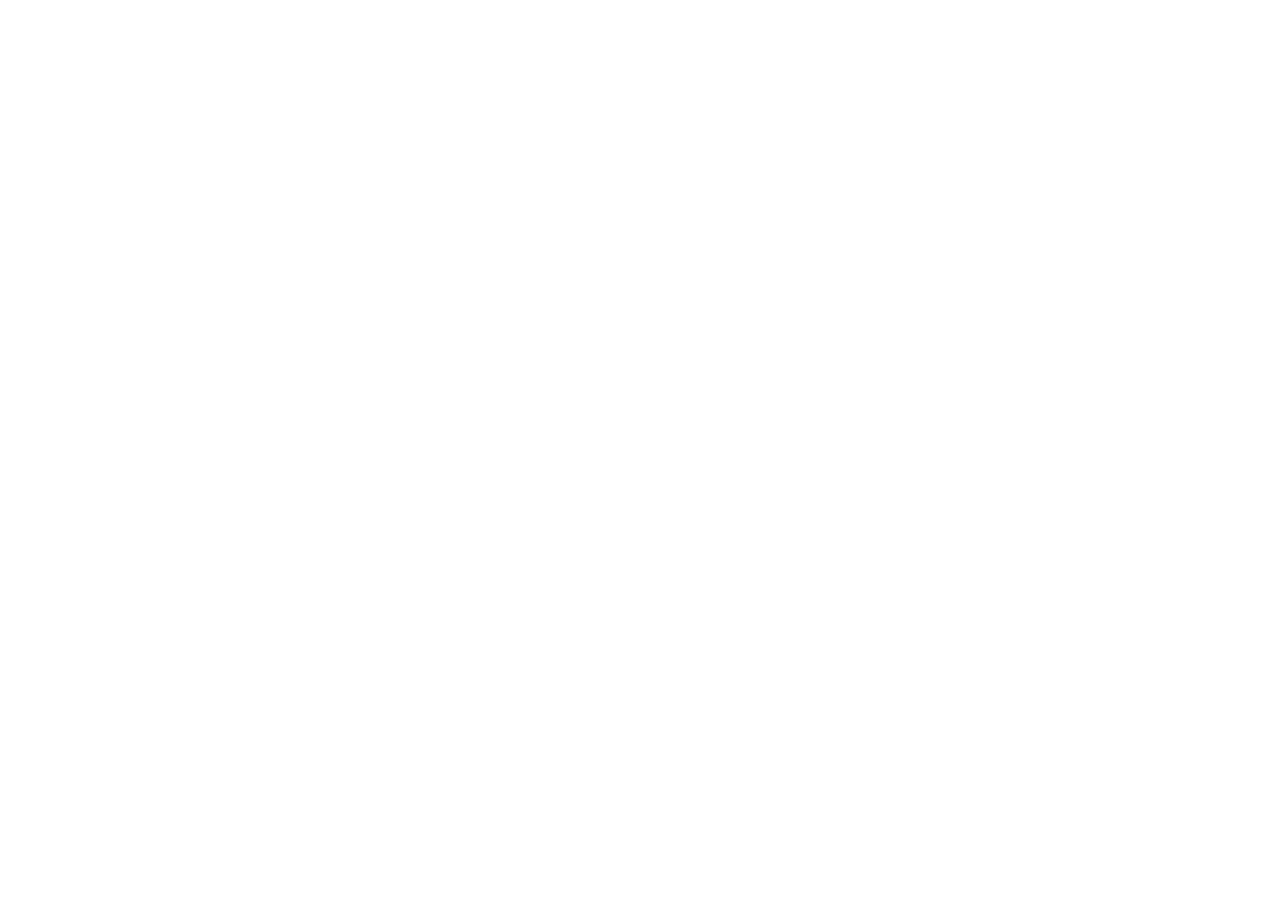
==== index.html @ 051ad80f "Add boilerplate in index.html" ====
<!DOCTYPE html>
<html lang="en">
<head>
    <meta charset="UTF-8">
    <meta http-equiv="X-UA-Compatible" content="IE=edge">
    <meta name="viewport" content="width=device-width, initial-scale=1.0">
    <title>Document</title>
</head>
<body>
    
</body>
</html>
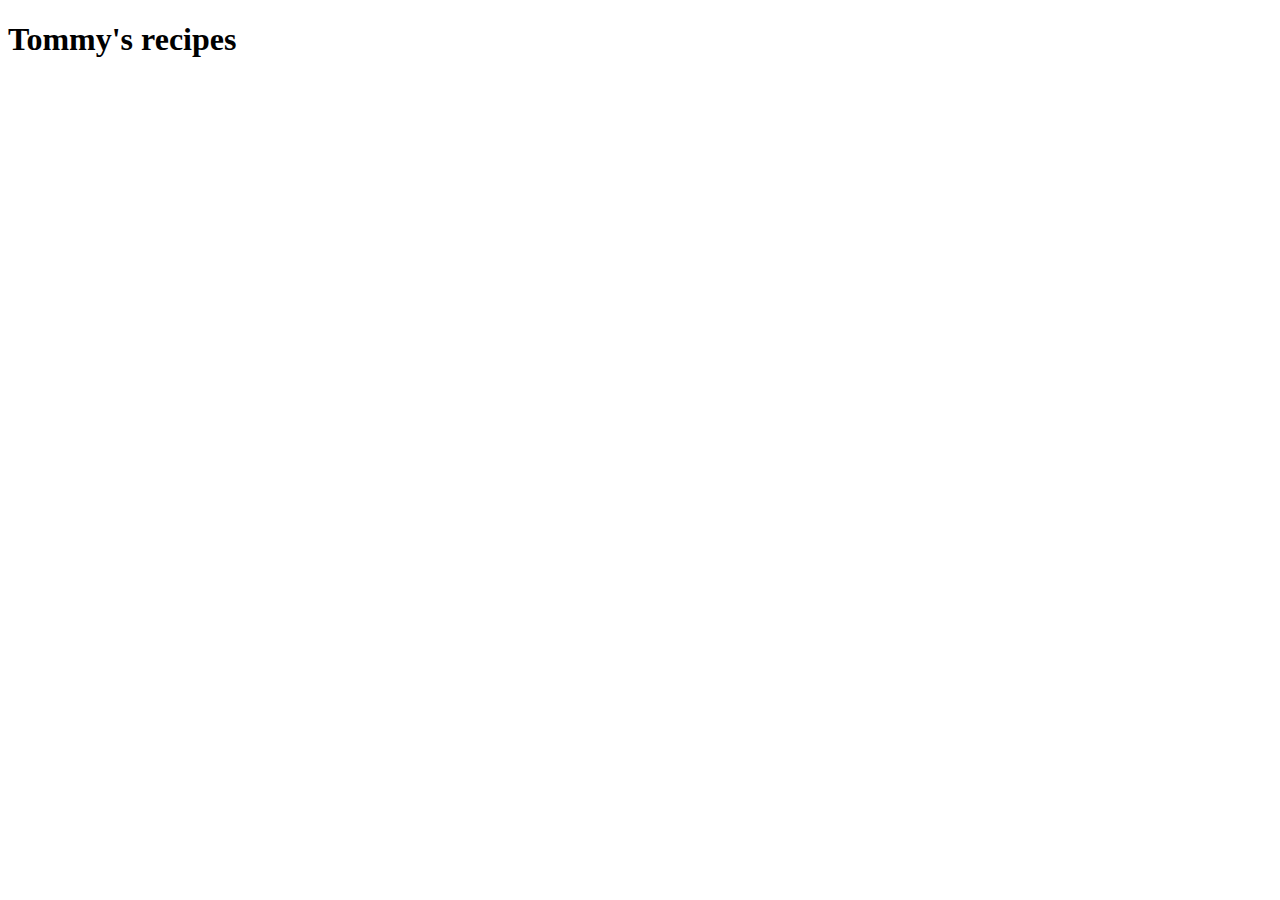
==== commit c7a39d6d: "Update index.html title and h1" ====
--- a/index.html
+++ b/index.html
@@ -4,9 +4,9 @@
     <meta charset="UTF-8">
     <meta http-equiv="X-UA-Compatible" content="IE=edge">
     <meta name="viewport" content="width=device-width, initial-scale=1.0">
-    <title>Document</title>
+    <title>My recipes</title>
 </head>
 <body>
-    
+    <h1>Tommy's recipes</h1>
 </body>
 </html>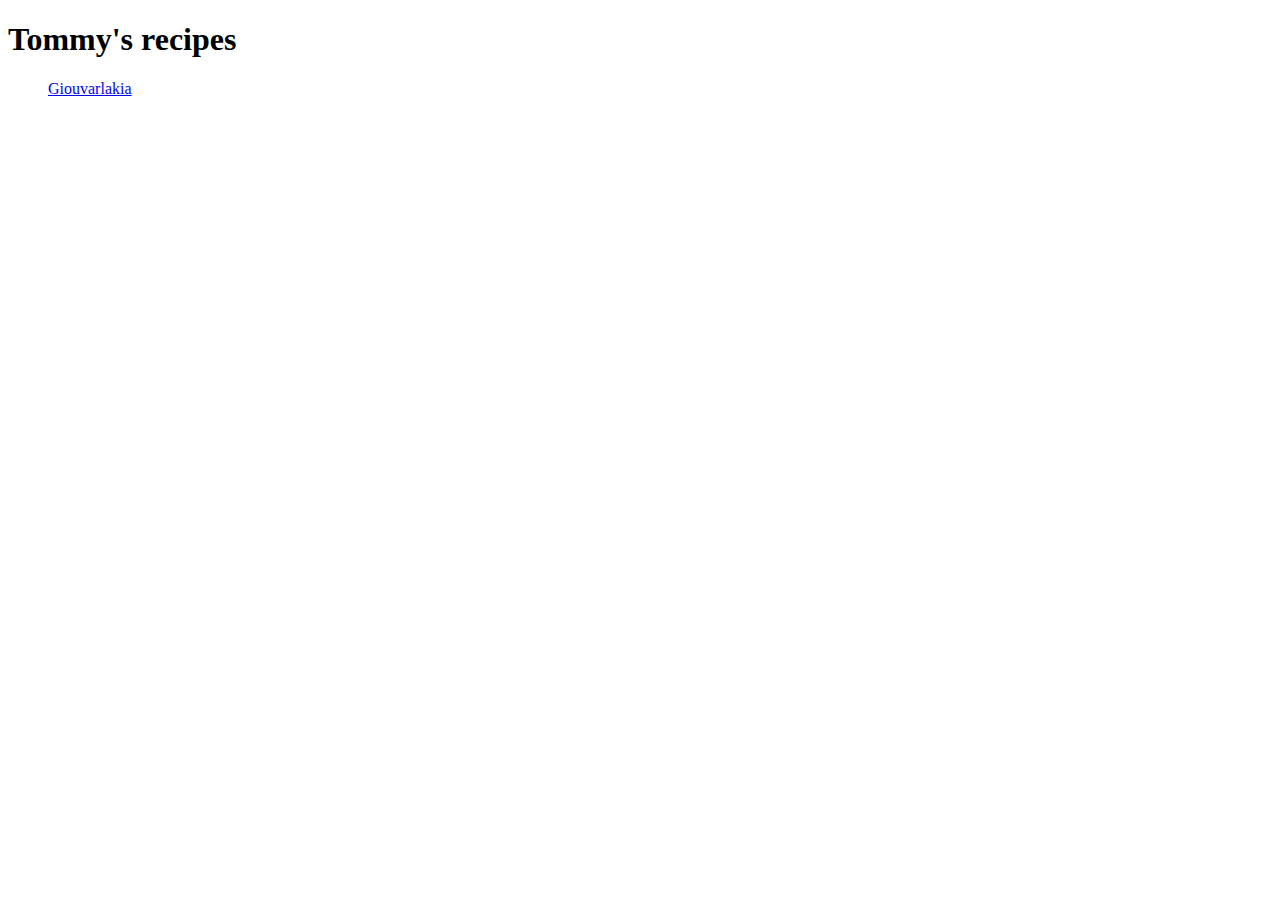
==== commit d9da2f3a: "Link index.html to giouvarlakia.html" ====
--- a/index.html
+++ b/index.html
@@ -8,5 +8,10 @@
 </head>
 <body>
     <h1>Tommy's recipes</h1>
+        <p>
+            <ul>
+                <a href="./pages/omnivore/giouvarlakia.html">Giouvarlakia</a>
+            </ul>
+        </p>
 </body>
 </html>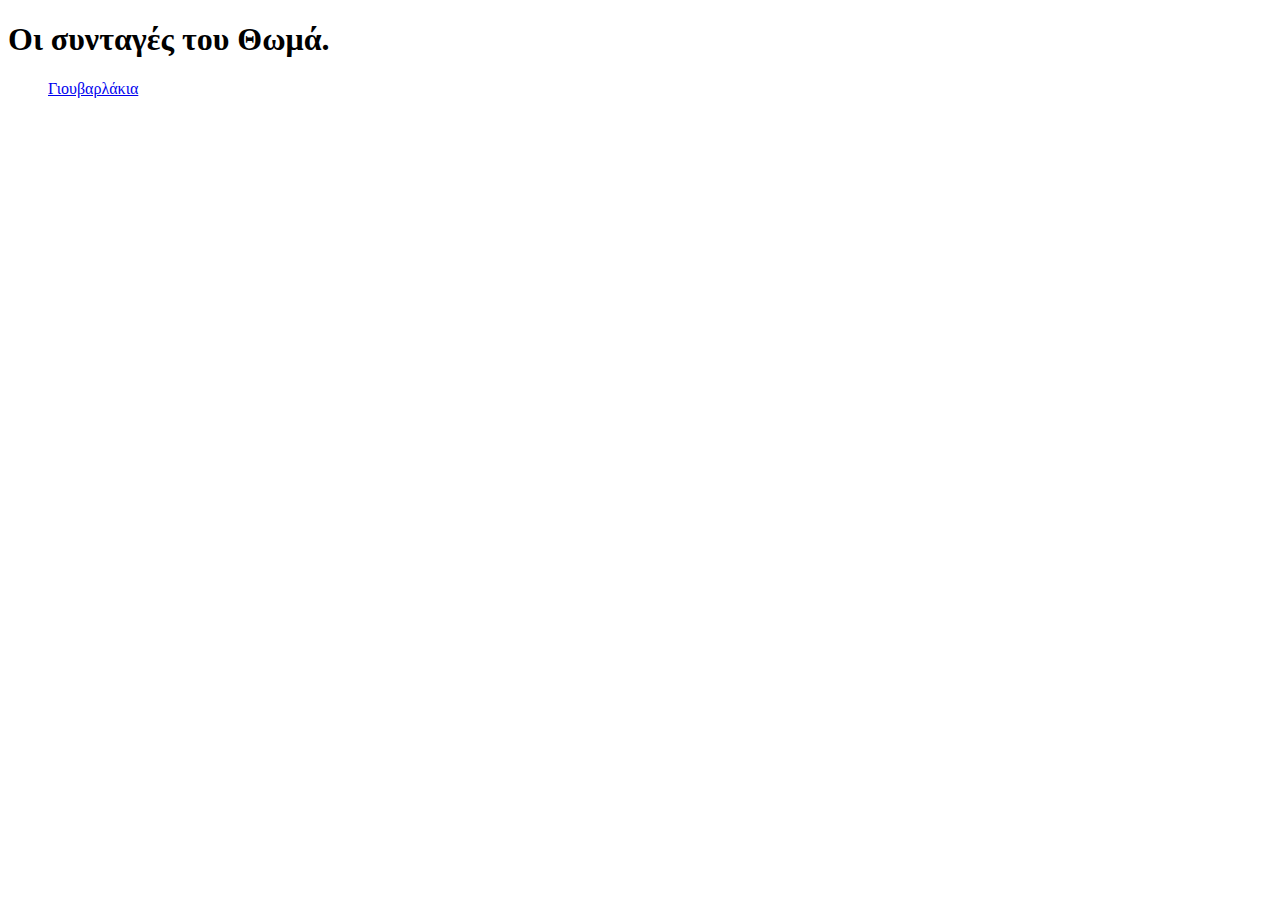
==== commit 33f6e466: "Updated index.html, giouvarlakia.html" ====
--- a/index.html
+++ b/index.html
@@ -4,13 +4,13 @@
     <meta charset="UTF-8">
     <meta http-equiv="X-UA-Compatible" content="IE=edge">
     <meta name="viewport" content="width=device-width, initial-scale=1.0">
-    <title>My recipes</title>
+    <title>Συνταγές</title>
 </head>
 <body>
-    <h1>Tommy's recipes</h1>
+    <h1>Οι συνταγές του Θωμά.</h1>
         <p>
             <ul>
-                <a href="./pages/omnivore/giouvarlakia.html">Giouvarlakia</a>
+                <a href="./pages/omnivore/giouvarlakia.html">Γιουβαρλάκια</a>
             </ul>
         </p>
 </body>
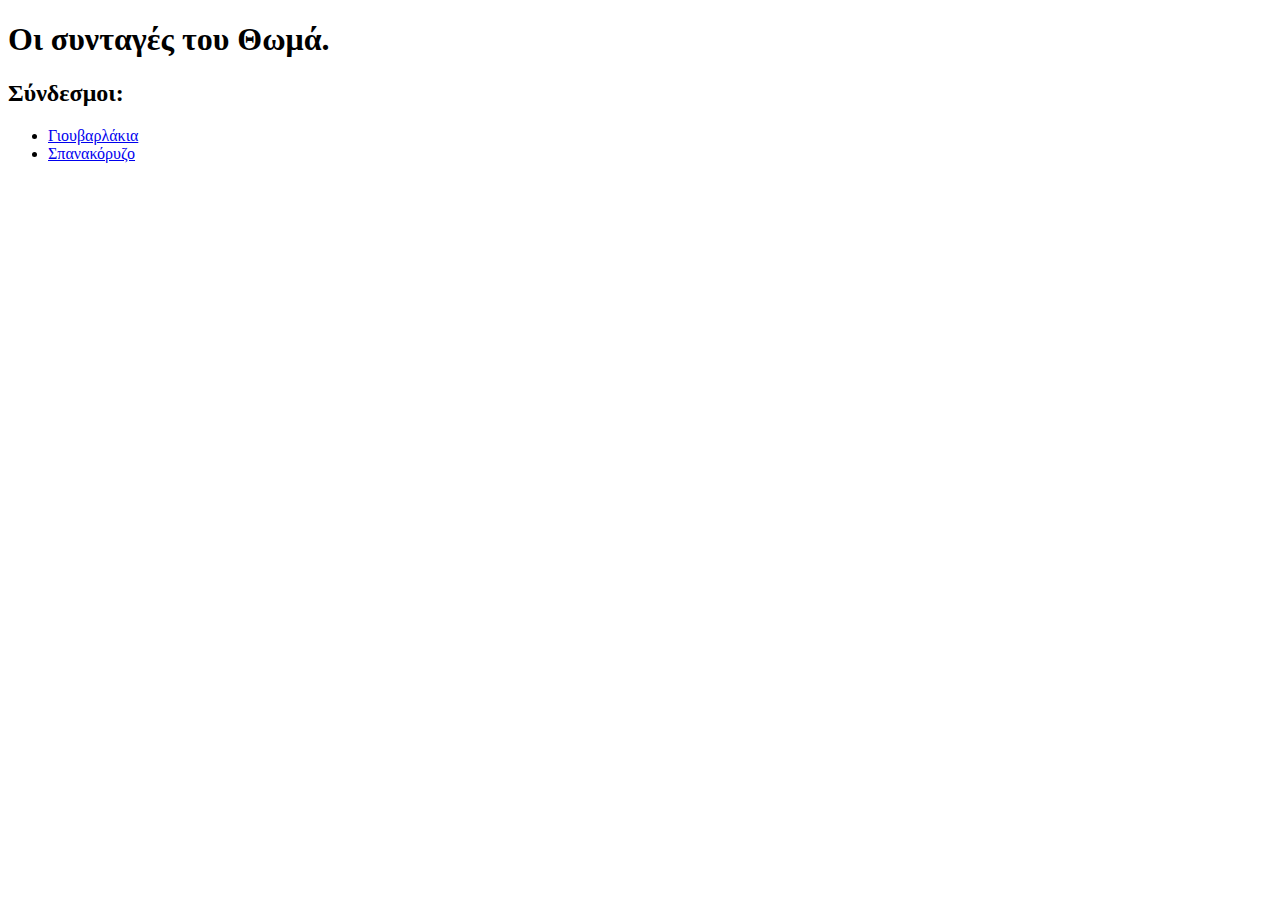
==== commit 0565d8e7: "Link spanakorizo.html to index.html" ====
--- a/index.html
+++ b/index.html
@@ -8,9 +8,16 @@
 </head>
 <body>
     <h1>Οι συνταγές του Θωμά.</h1>
+        <h2>Σύνδεσμοι:</h2>
         <p>
             <ul>
-                <a href="./pages/omnivore/giouvarlakia.html">Γιουβαρλάκια</a>
+                <li>
+                    <a href="./pages/omnivore/giouvarlakia.html">Γιουβαρλάκια</a>
+                </li>
+                
+                <li>
+                    <a href="./pages/vegan/spanakorizo.html">Σπανακόρυζο</a>
+                </li>
             </ul>
         </p>
 </body>
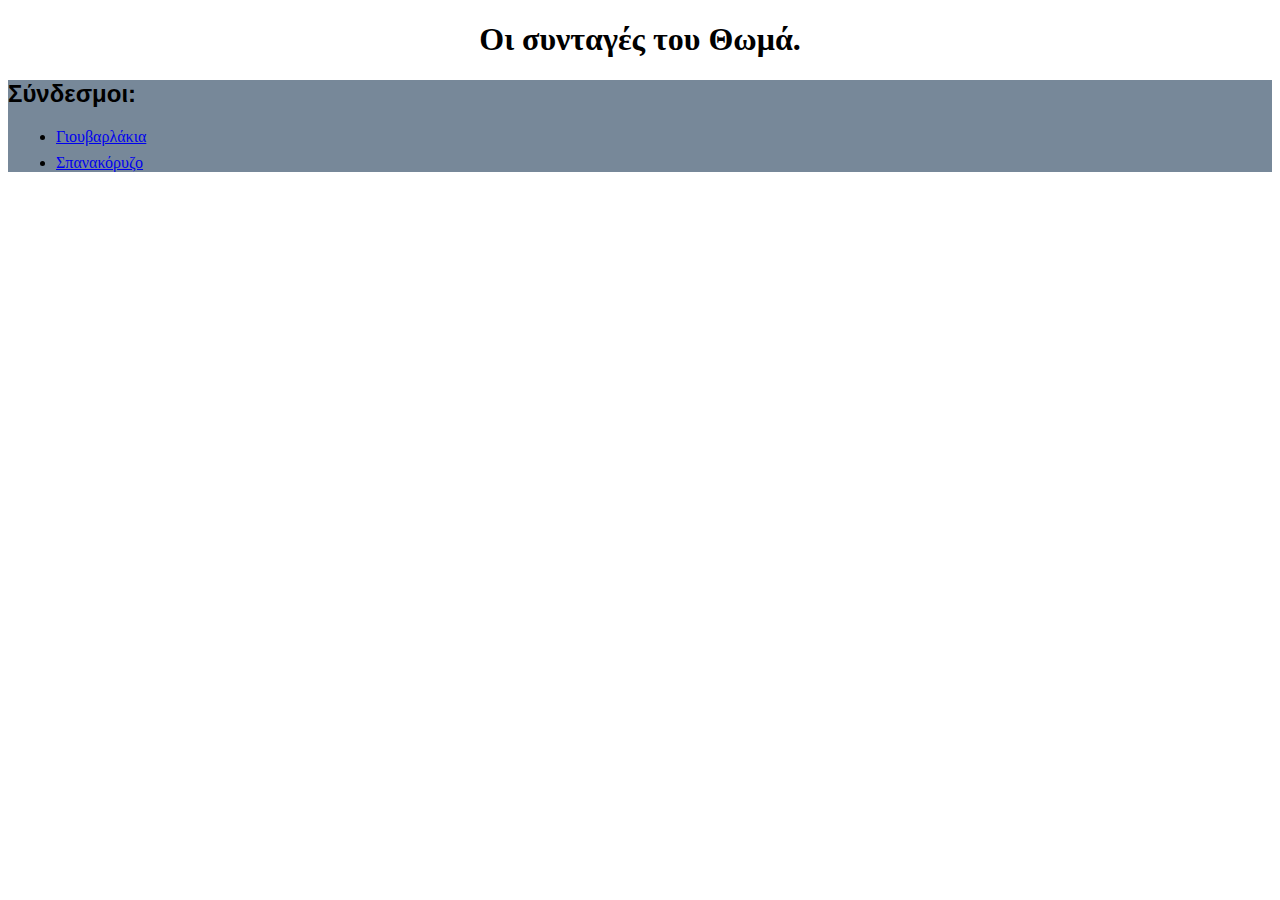
==== commit 09e94cab: "Created and linked styles.css" ====
--- a/index.html
+++ b/index.html
@@ -4,21 +4,26 @@
     <meta charset="UTF-8">
     <meta http-equiv="X-UA-Compatible" content="IE=edge">
     <meta name="viewport" content="width=device-width, initial-scale=1.0">
+    <link rel="stylesheet" href="./styles.css">
     <title>Συνταγές</title>
 </head>
 <body>
     <h1>Οι συνταγές του Θωμά.</h1>
-        <h2>Σύνδεσμοι:</h2>
-        <p>
-            <ul>
-                <li>
-                    <a href="./pages/omnivore/giouvarlakia.html">Γιουβαρλάκια</a>
-                </li>
-                
-                <li>
-                    <a href="./pages/vegan/spanakorizo.html">Σπανακόρυζο</a>
-                </li>
-            </ul>
-        </p>
+
+    <div>
+    <h2>Σύνδεσμοι:</h2>
+    <p>
+        <ul>
+            <li>
+                <a href="./pages/omnivore/giouvarlakia.html">Γιουβαρλάκια</a>
+            </li>
+            
+            <li>
+                <a href="./pages/vegan/spanakorizo.html">Σπανακόρυζο</a>
+            </li>
+        </ul>
+    </p>
+    </div>
+        
 </body>
 </html>--- a/styles.css
+++ b/styles.css
@@ -0,0 +1,27 @@
+h1 {
+    text-align: center;
+}
+
+img {
+    display: block;
+    margin-left: auto;
+    margin-right: auto;
+    width: 50%;
+    height: auto;
+}
+
+div {
+    background-color: lightslategray;
+    font-family: Verdana, Geneva, Tahoma, sans-serif;
+}
+
+p {
+    background-color: tomato;
+    color: black;
+    font-size: large;
+}
+
+li {
+    font-family: Georgia, 'Times New Roman', Times, serif;
+    margin: 8px;
+}